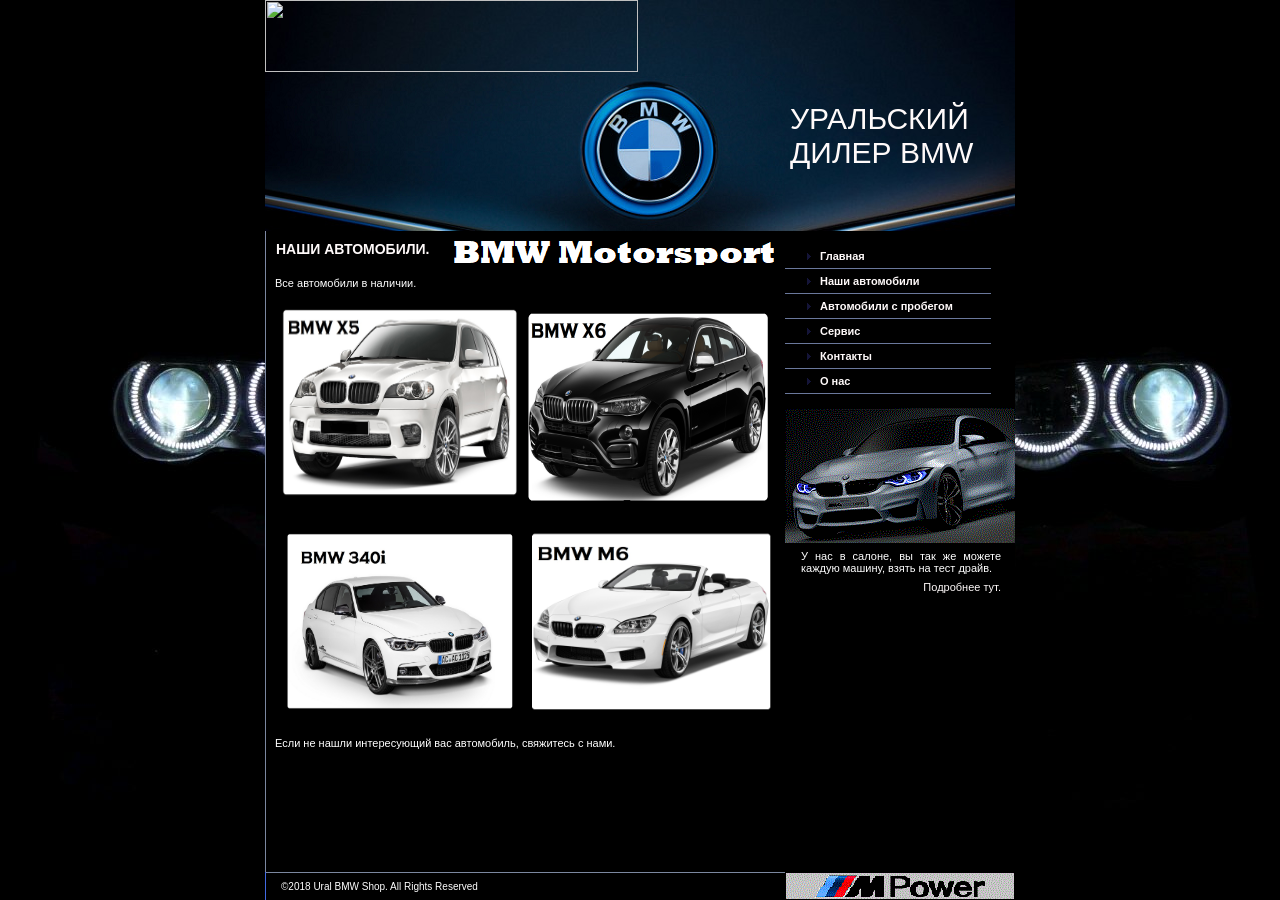
==== auto.html @ 2adec3c9 "1 1" ====
<html>
<head>
<meta http-equiv="Content-Type" content="text/html; charset=windows-1251">
<title>��������� ����� BMW</title>
<meta name="description" content="��������� ����� BMW">
<meta name="keywords" content="autos, cars, dealer">
<link href="css/style.css" rel="stylesheet" type="text/css">
</head>
<body>
<table width="100%" height="100%" border="0" cellpadding="0" cellspacing="0">
<tr>
<td align="center" valign="top" background="images/glass.jpg">
<table width="750" height="100%" border="0" cellpadding="0" cellspacing="0" bgcolor="#000000">
<tr>
<td height="1" background="images/t1.jpg" class="norepeat"><table width="100%" border="0" cellspacing="0" cellpadding="0">
<tr>
<td width="1"><img src="images/spacer.gif" alt="" width="373" height="72"></td>
</tr>
</table></td>
</tr>
<tr>
<td height="100%"><table width="100%" height="100%" border="0" cellpadding="0" cellspacing="0">
<tr>
<td width="1" valign="top"><table width="100%" height="100%" border="0" cellpadding="0" cellspacing="0">
<tr>
<td width="1" height="1" valign="top"><img src="images/t2.jpg" alt="" width="520" height="159"></td>
</tr>
<tr>
<td height="1" valign="top"><table width="100%" border="0" cellspacing="0" cellpadding="0">
<tr>
<td width="1" bgcolor="#7E89A5"><img src="images/spacer.gif" alt="" width="1" height="36"></td>
<td class="welcome">���� ����������.</td>
</tr>
</table></td>
</tr>
<tr>
<td valign="top" class="body_txt">
<p>��� ���������� � �������.</p>
<p><img src="images/bmw-x5.jpg" alt="" width="250" height="205"><img src="images/bmw-x6.jpg" alt="" width="250" height="195"></p>
<p><img src="images/bmw-340i.jpg" alt="" width="250" height="210"><img src="images/bmw-m6.jpg" alt="" width="250" height="200"></p>
<p>���� �� ����� ������������ ��� ����������, ��������� � ����.</p>
<p></p>
<p><em></em></p>
</td>
</tr>
</table></td>
<td valign="top"><table width="100%" height="100%" border="0" cellpadding="0" cellspacing="0">
<tr>
<td valign="top" background="images/t3.jpg" class="norepeat"><table width="100%" height="1" border="0" cellpadding="0" cellspacing="0">
<td class="c_name">��������� ����� BMW</td>
<tr>
<td height="1"><img src="images/spacer.gif" alt="" width="1" height="74"></td>
</tr>
<tr>
<td><table width="100%" border="0" cellspacing="0" cellpadding="0">
<tr>
<td width="1"><img src="images/menu-bullet.gif" alt="" width="35" height="24"></td>
<td class="menu"><a href="index.html" class="menu_lnk">�������</a></td>
</tr>
</table></td>
</tr>
<tr>
<td height="1"><img src="images/menu-sep.gif" alt="" width="230" height="1"></td>
</tr>
<tr>
<td><table width="100%" border="0" cellspacing="0" cellpadding="0">
<tr>
<td width="1"><img src="images/menu-bullet.gif" alt="" width="35" height="24"></td>
<td class="menu"><a href="auto.html" class="menu_lnk">���� ����������</a></td>
</tr>
</table></td>
</tr>
<tr>
<td height="1"><img src="images/menu-sep.gif" alt="" width="230" height="1"></td>
</tr>
<tr>
<td><table width="100%" border="0" cellspacing="0" cellpadding="0">
<tr>
<td width="1"><img src="images/menu-bullet.gif" alt="" width="35" height="24"></td>
<td class="menu"><a href="probeg.html" class="menu_lnk">���������� � ��������</a></td>
</tr>
</table></td>
</tr>
<tr>
<td height="1"><img src="images/menu-sep.gif" alt="" width="230" height="1"></td>
</tr>
<tr>
<td><table width="100%" border="0" cellspacing="0" cellpadding="0">
<tr>
<td width="1"><img src="images/menu-bullet.gif" alt="" width="35" height="24"></td>
<td class="menu"><a href="service.html" class="menu_lnk">������</a></td>
</tr>
</table></td>
</tr>
<tr>
<td height="1"><img src="images/menu-sep.gif" alt="" width="230" height="1"></td>
</tr>
<tr>
<td><table width="100%" border="0" cellspacing="0" cellpadding="0">
<tr>
<td width="1"><img src="images/menu-bullet.gif" alt="" width="35" height="24"></td>
<td class="menu"><a href="kontakt.html" class="menu_lnk">��������</a></td>
</tr>
</table></td>
</tr>
<tr>
<td height="1"><img src="images/menu-sep.gif" alt="" width="230" height="1"></td>
</tr>
<tr>
<td><table width="100%" border="0" cellspacing="0" cellpadding="0">
<tr>
<td width="1"><img src="images/menu-bullet.gif" alt="" width="35" height="24"></td>
<td class="menu"><a href="nas.html" class="menu_lnk">� ���</a></td>
</tr>
</table></td>
</tr>
<tr>
<td height="1"><img src="images/menu-sep.gif" alt="" width="230" height="1"></td>
</tr>
<tr>
<td><img src="images/spacer.gif" alt="" width="1" height="14"></td>
</tr>
</table></td>
</tr>
<tr>
<td height="100%" valign="top" bgcolor="#000000"><table width="100%" border="0" cellspacing="0" cellpadding="0">
<tr>
<td height="1"><img src="images/r-pic.gif" alt="" width="230" height="135"></td>
</tr>
<tr>
<td class="r-text">� ��� � ������, �� ��� �� ������ ������ ������, ����� �� ���� �����.</td>
</tr>
<tr>
<td class="sub"><a href="test.html" class="sub_lnk">��������� ���.</a></td>
</tr>
</table></td>
</tr>
</table></td>
</tr>
</table></td>
</tr>
<tr>
<td height="1"><table width="100%" border="0" cellspacing="0" cellpadding="0">
<tr>
<td width="1" bgcolor="#4169E1"><img src="images/spacer.gif" alt="" width="1" height="1"></td>
<td class="bottom_addr">&copy;2018 Ural BMW Shop. All Rights Reserved</td>
<td width="1" valign="top"><img src="images/b-r.gif" alt="" width="230" height="28"></td>
</tr>
</table></td>
</tr>
</table></td>
</tr>
</table>

</body>
</html>
---- css/style.css ----
body {
	margin:0;
	padding:0;
	background:#ffffff;
}

p,td { font-family:Arial, Helvetica, sans-serif;
	font-size:11px;
	margin-top: 0px;
}

a{
	color: #FFFAFA;
	text-decoration: underline;
}

a:hover{
	color: #FFFAFA;
	text-decoration: none;
}

a.hidden {
	text-decoration: none;
	color: #000000;
	cursor:default;
}

form {
     margin:0;
     padding:0;
}

ul {
	margin-left:20px;
	margin-top:0px;
	padding:1px;
	list-style-type: square;
	line-height: 16px;
	}

h1 {
	font-size: 14px;
	font-weight: bold;
	color: #000000;
	margin: 0px;
	padding-left: 10px;
}

.bgy {
	background-repeat: repeat-y;
}

.bottom_addr {
	font-size: 10px;
	color: #FFFFFF;
	padding-top: 8px;
	padding-right: 10px;
	padding-bottom: 8px;
	padding-left: 15px;
	background-image: url(../images/bot-menu-bg.gif);
	background-repeat: repeat-x;
	background-position: top;
}

.bottom_addr_lnk {
	text-decoration: none;
}

.bottom_addr_lnk:hover {
	text-decoration: underline;
}


.bgx {
	background-repeat: repeat-x;
}


.norepeat {
	background-repeat: no-repeat;
}


.welcome {
	font-size: 14px;
	font-weight: bold;
	text-transform: uppercase;
	color: #FFFAFA;
	background-image: url(../images/welc-bg.jpg);
	background-repeat: no-repeat;
	padding-left: 10px;
	vertical-align: middle;
}

.c_name {
	font-size: 30px;
	font-weight: normal;
	text-transform: uppercase;
	color: #FFFAFA;
	padding-left: 5px;
	padding-top: 30px;
	text-align: left;
	vertical-align: middle;
}


.menu {
	color: #FFFAFA;
	background-image: url(../images/btn_bg.gif);
	background-repeat: repeat-x;
	font-weight: bold;
	white-space: nowrap;
	text-align: left;
	vertical-align: middle;
}
.menu_lnk{
	text-decoration: none;
	color: #FFFAFA;
}
.r-text {
	color: #FFFFFF;
	text-align: justify;
	padding-top: 7px;
	padding-right: 14px;
	padding-bottom: 7px;
	padding-left: 16px;
}


.menu_lnk:hover {
	color: #17228B;
	text-decoration: none;
}


.sub {
	color: #07106d;
	text-transform: none;
	vertical-align: top;
	padding-right: 14px;
	text-align: right;
}

.sub_lnk{
	color: #FFFAFA;
	text-decoration: none;
}

.sub_lnk:hover {
	color: #FFFAFA;
	text-decoration: underline;
}


.body_txt {
	color: #FFFFFF;
	text-align: justify;
	vertical-align: top;
	background-image: url(../images/bot-menu-bg.gif);
	background-repeat: repeat-y;
	background-position: left;
	padding-top: 10px;
	padding-right: 10px;
	padding-bottom: 10px;
	padding-left: 10px;
}
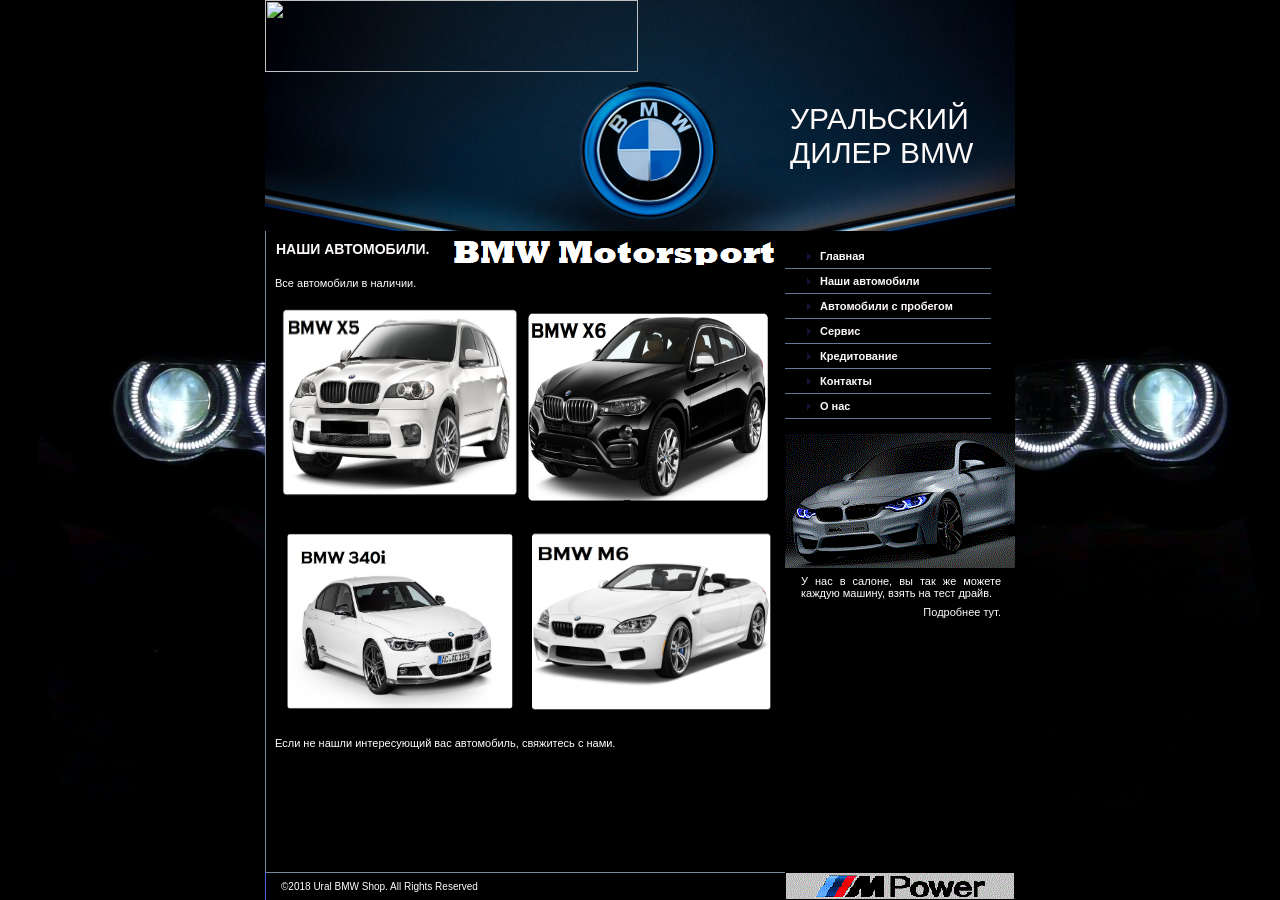
==== commit 4cc5a892: "куцк куцку" ====
--- a/auto.html
+++ b/auto.html
@@ -99,6 +99,17 @@
 <td><table width="100%" border="0" cellspacing="0" cellpadding="0">
 <tr>
 <td width="1"><img src="images/menu-bullet.gif" alt="" width="35" height="24"></td>
+<td class="menu"><a href="kredit.html" class="menu_lnk">������������</a></td>
+</tr>
+</table></td>
+</tr>
+<tr>
+<td height="1"><img src="images/menu-sep.gif" alt="" width="230" height="1"></td>
+</tr>
+<tr>
+<td><table width="100%" border="0" cellspacing="0" cellpadding="0">
+<tr>
+<td width="1"><img src="images/menu-bullet.gif" alt="" width="35" height="24"></td>
 <td class="menu"><a href="kontakt.html" class="menu_lnk">��������</a></td>
 </tr>
 </table></td>
